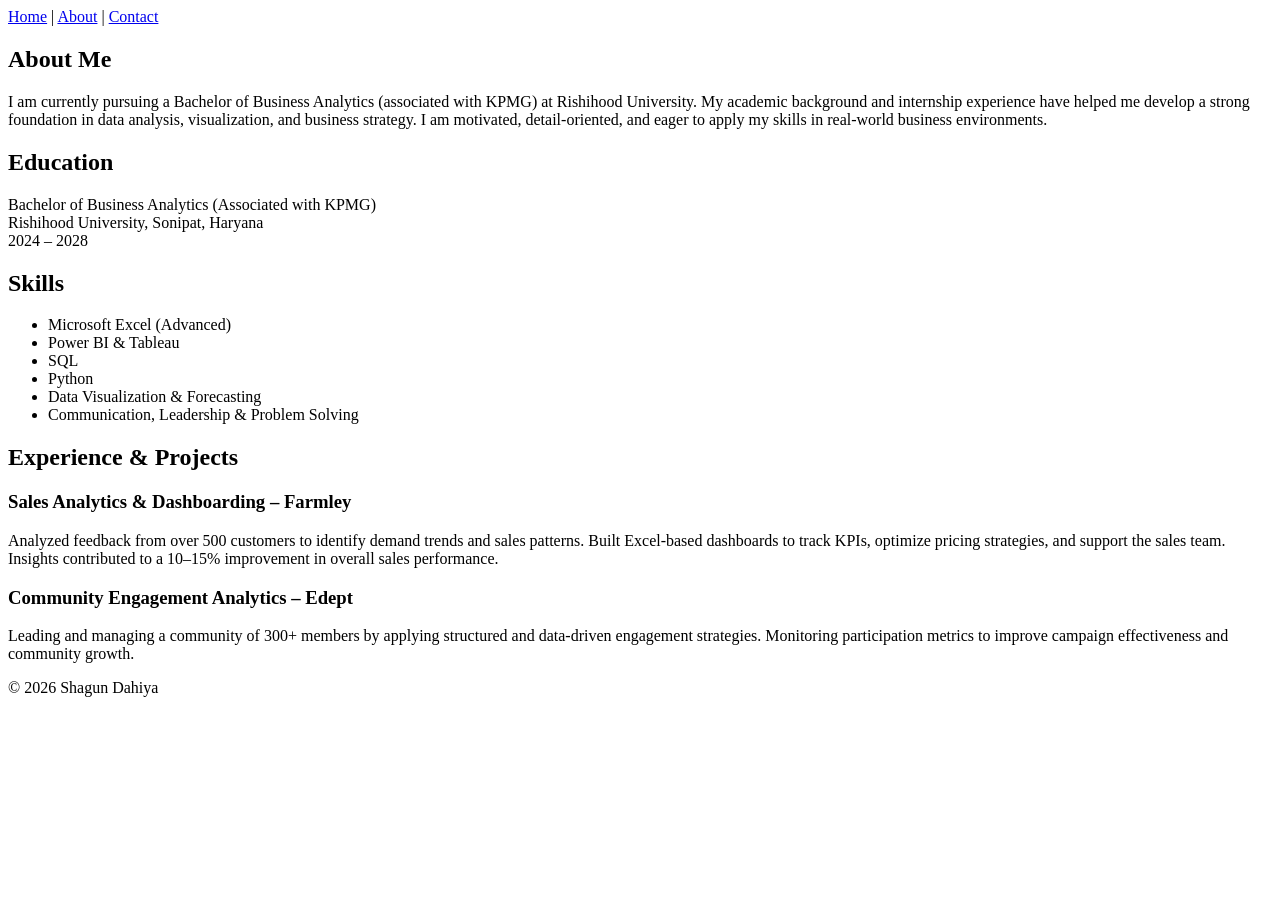
==== about.html @ a8647f8b "first commit" ====
<!DOCTYPE html>
<html lang="en">
<head>
<meta charset="UTF-8">
<title>About | Shagun Dahiya</title>
</head>
<body>
<header>
<nav>
<a href="index.html">Home</a> |
<a href="about.html">About</a> |
<a href="contact.html">Contact</a>
</nav>
</header>
<main>
<section>
<h2>About Me</h2>
<p>
I am currently pursuing a Bachelor of Business Analytics (associated with
KPMG)
at Rishihood University. My academic background and internship experience
have
helped me develop a strong foundation in data analysis, visualization, and
business strategy. I am motivated, detail-oriented, and eager to apply my
skills in real-world business environments.
</p>
</section>
<section>
<h2>Education</h2>
<p>
Bachelor of Business Analytics (Associated with KPMG)<br>
Rishihood University, Sonipat, Haryana<br>
2024 – 2028
</p>
</section>
<section>
<h2>Skills</h2>
<ul>
<li>Microsoft Excel (Advanced)</li>
<li>Power BI & Tableau</li>
<li>SQL</li>
<li>Python</li>
<li>Data Visualization & Forecasting</li>
<li>Communication, Leadership & Problem Solving</li>
</ul>
</section>
<section id="projects">
<h2>Experience & Projects</h2>
<article>
<h3>Sales Analytics & Dashboarding – Farmley</h3>
<p>
Analyzed feedback from over 500 customers to identify demand trends and
sales patterns. Built Excel-based dashboards to track KPIs, optimize
pricing strategies, and support the sales team. Insights contributed to
a 10–15% improvement in overall sales performance.
</p>
</article>
<article>
<h3>Community Engagement Analytics – Edept</h3>
<p>
Leading and managing a community of 300+ members by applying structured
and data-driven engagement strategies. Monitoring participation metrics
to improve campaign effectiveness and community growth.
</p>
</article>
</section>
</main>
<footer>
<p>© 2026 Shagun Dahiya</p>
</footer>
</body>
</html>
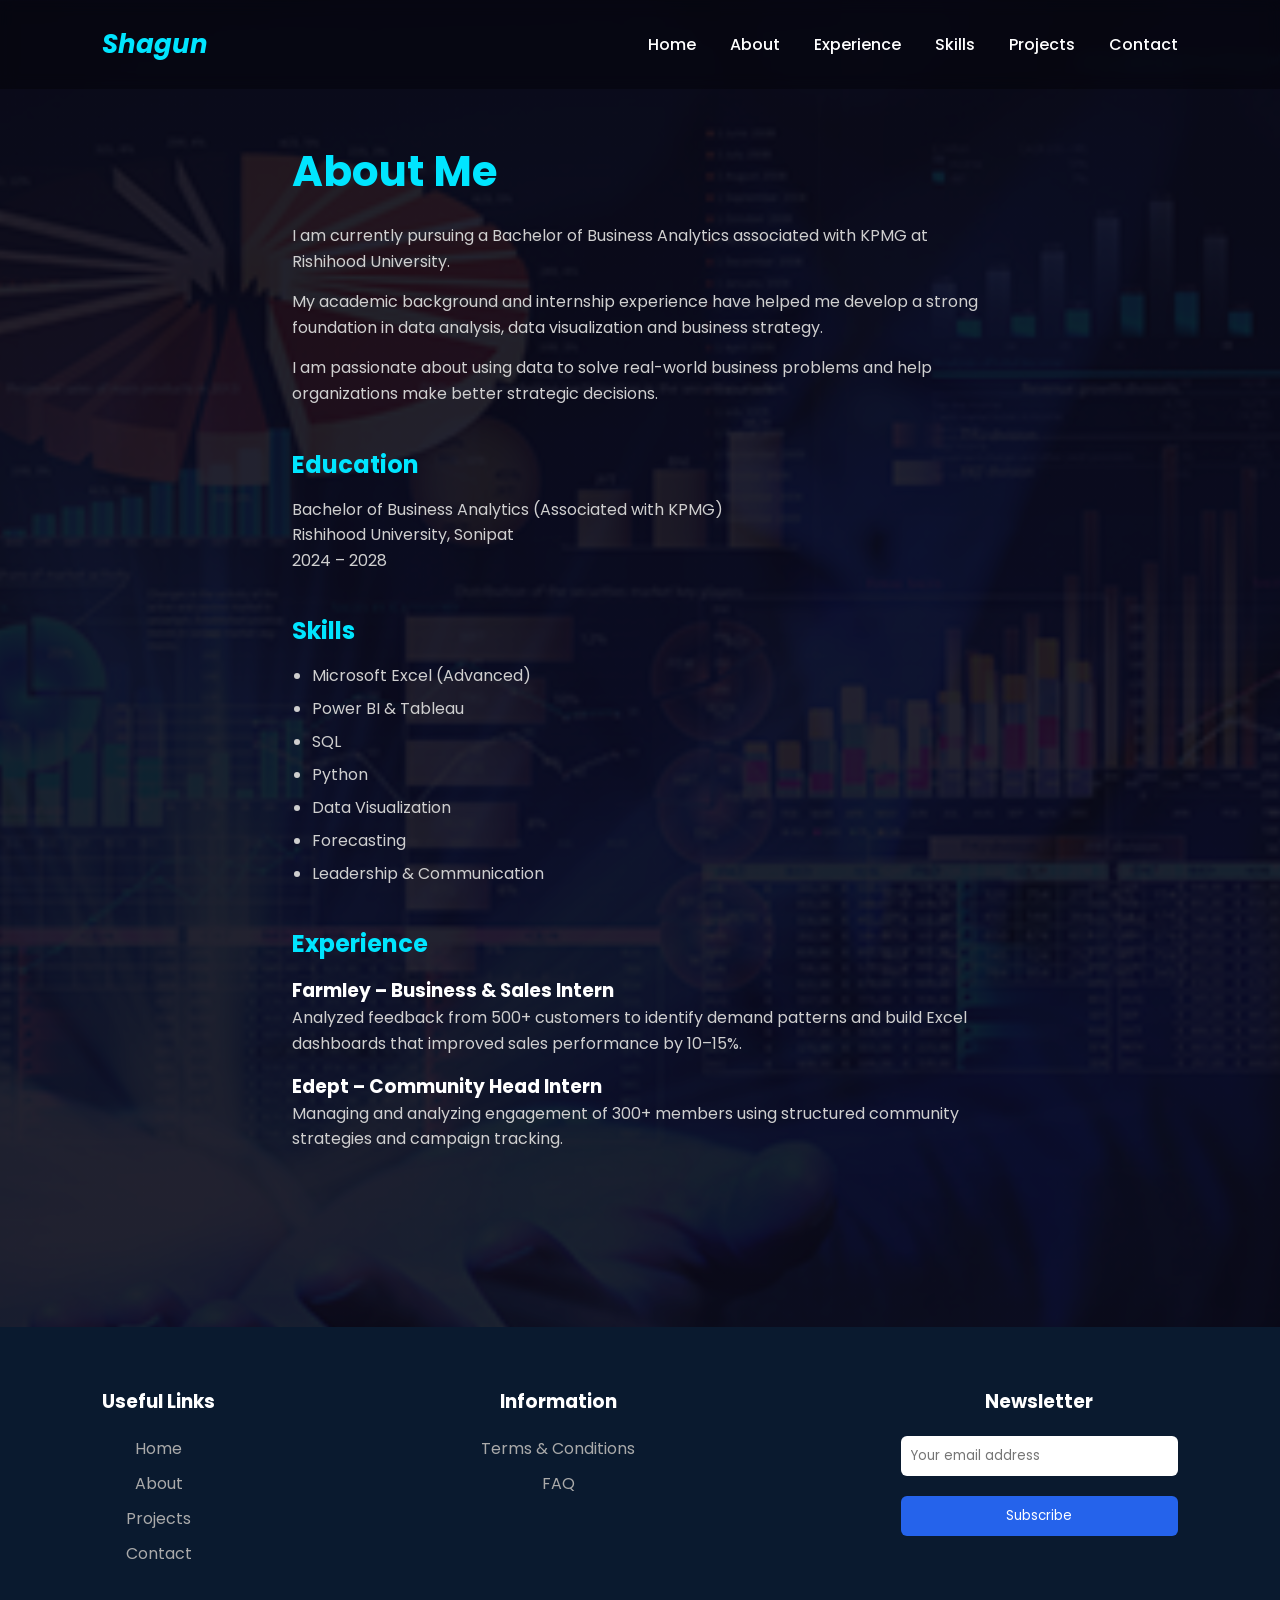
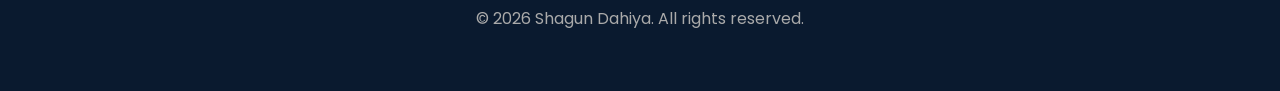
==== commit b7d12caa: "Add files via upload" ====
--- a/about.html
+++ b/about.html
@@ -1,72 +1,160 @@
 <!DOCTYPE html>
 <html lang="en">
+
 <head>
+
 <meta charset="UTF-8">
+<meta name="viewport" content="width=device-width, initial-scale=1.0">
+
 <title>About | Shagun Dahiya</title>
+
+<link rel="stylesheet" href="style.css">
+
+<link href="https://fonts.googleapis.com/css2?family=Poppins:wght@300;400;500;600;700&display=swap" rel="stylesheet">
+
 </head>
+
 <body>
-<header>
+
+<header class="navbar">
+
+<div class="logo"><I>Shagun</I></div>
+
 <nav>
-<a href="index.html">Home</a> |
-<a href="about.html">About</a> |
+<a href="index.html">Home</a>
+<a href="about.html">About</a>
+<a href="experience.html">Experience</a>
+<a href="skills.html">Skills</a>
+<a href="projects.html">Projects</a>
 <a href="contact.html">Contact</a>
 </nav>
+
 </header>
-<main>
-<section>
-<h2>About Me</h2>
+
+
+<section class="page">
+
+<h1>About Me</h1>
+
 <p>
-I am currently pursuing a Bachelor of Business Analytics (associated with
-KPMG)
-at Rishihood University. My academic background and internship experience
-have
-helped me develop a strong foundation in data analysis, visualization, and
-business strategy. I am motivated, detail-oriented, and eager to apply my
-skills in real-world business environments.
+I am currently pursuing a Bachelor of Business Analytics
+associated with KPMG at Rishihood University.
 </p>
-</section>
-<section>
+
+<p>
+My academic background and internship experience have helped
+me develop a strong foundation in data analysis, data
+visualization and business strategy.
+</p>
+
+<p>
+I am passionate about using data to solve real-world business
+problems and help organizations make better strategic
+decisions.
+</p>
+
+
 <h2>Education</h2>
+
 <p>
-Bachelor of Business Analytics (Associated with KPMG)<br>
-Rishihood University, Sonipat, Haryana<br>
+Bachelor of Business Analytics (Associated with KPMG)
+<br>
+Rishihood University, Sonipat
+<br>
 2024 – 2028
 </p>
+
+
+<h2>Skills</h2>
+
+<ul>
+
+<li>Microsoft Excel (Advanced)</li>
+
+<li>Power BI & Tableau</li>
+
+<li>SQL</li>
+
+<li>Python</li>
+
+<li>Data Visualization</li>
+
+<li>Forecasting</li>
+
+<li>Leadership & Communication</li>
+
+</ul>
+
+
+<h2>Experience</h2>
+
+<h3>Farmley – Business & Sales Intern</h3>
+
+<p>
+Analyzed feedback from 500+ customers to identify demand
+patterns and build Excel dashboards that improved sales
+performance by 10–15%.
+</p>
+
+
+<h3>Edept – Community Head Intern</h3>
+
+<p>
+Managing and analyzing engagement of 300+ members using
+structured community strategies and campaign tracking.
+</p>
+
+
 </section>
-<section>
-<h2>Skills</h2>
-<ul>
-<li>Microsoft Excel (Advanced)</li>
-<li>Power BI & Tableau</li>
-<li>SQL</li>
-<li>Python</li>
-<li>Data Visualization & Forecasting</li>
-<li>Communication, Leadership & Problem Solving</li>
-</ul>
-</section>
-<section id="projects">
-<h2>Experience & Projects</h2>
-<article>
-<h3>Sales Analytics & Dashboarding – Farmley</h3>
-<p>
-Analyzed feedback from over 500 customers to identify demand trends and
-sales patterns. Built Excel-based dashboards to track KPIs, optimize
-pricing strategies, and support the sales team. Insights contributed to
-a 10–15% improvement in overall sales performance.
+
+
+<footer class="footer">
+
+<div class="footer-container">
+
+<div class="footer-col">
+
+<h3>Useful Links</h3>
+
+<a href="index.html">Home</a>
+<a href="about.html">About</a>
+<a href="projects.html">Projects</a>
+<a href="contact.html">Contact</a>
+
+</div>
+
+
+<div class="footer-col">
+
+<h3>Information</h3>
+
+<a href="#">Terms & Conditions</a>
+<a href="#">FAQ</a>
+
+</div>
+
+
+<div class="footer-col">
+
+<h3>Newsletter</h3>
+
+<input type="email" placeholder="Your email address">
+
+<button>Subscribe</button>
+
+</div>
+
+</div>
+
+<p class="copyright">
+
+© 2026 Shagun Dahiya. All rights reserved.
+
 </p>
-</article>
-<article>
-<h3>Community Engagement Analytics – Edept</h3>
-<p>
-Leading and managing a community of 300+ members by applying structured
-and data-driven engagement strategies. Monitoring participation metrics
-to improve campaign effectiveness and community growth.
-</p>
-</article>
-</section>
-</main>
-<footer>
-<p>© 2026 Shagun Dahiya</p>
+
 </footer>
+
+
 </body>
+
 </html>
--- a/style.css
+++ b/style.css
@@ -0,0 +1,867 @@
+*{
+margin:0;
+padding:0;
+box-sizing:border-box;
+font-family:'Poppins',sans-serif;
+}
+
+body{
+
+background:
+linear-gradient(rgba(10,10,25,0.9),rgba(10,10,25,0.9)),
+url("analytics-bg.jpg");
+
+background-size:cover;
+background-position:center;
+
+color:white;
+
+}
+
+/* NAVBAR */
+
+/* header{
+
+display:flex;
+justify-content:space-between;
+align-items:center;
+
+padding:25px 8%;
+
+position:fixed;
+width:100%;
+
+background:rgba(0,0,0,0.3);
+backdrop-filter:blur(8px);
+
+} */
+
+.logo{
+
+font-size:26px;
+font-weight:700;
+
+color:#00e5ff;
+
+}
+
+/* .navbar{
+    display:flex;
+    align-items:center;
+} */
+
+nav a{
+
+margin-left:30px;
+text-decoration:none;
+
+color:white;
+font-weight:500;
+
+transition:0.3s;
+
+}
+
+nav a:hover{
+
+color:#00e5ff;
+
+}
+
+.navbar{
+display:flex;
+justify-content:space-between;
+align-items:center;
+padding:25px 8%;
+position:fixed;
+top:0;
+width:100%;
+background:rgba(0,0,0,0.3);
+backdrop-filter:blur(8px);
+z-index:1000;
+}
+
+
+/* HERO */
+
+.hero{
+
+height:100vh;
+
+display:flex;
+align-items:center;
+justify-content:space-between;
+
+padding:0 8%;
+
+}
+
+.hero-left{
+
+max-width:550px;
+
+}
+
+.hero-left h3{
+
+font-weight:400;
+margin-bottom:10px;
+
+}
+
+.hero-left h1{
+
+font-size:55px;
+margin-bottom:10px;
+
+}
+
+.hero-left span{
+
+color:#00e5ff;
+
+}
+
+.hero-left p{
+
+margin:20px 0;
+line-height:1.6;
+
+color:#bdbdbd;
+
+}
+
+.hero-right img{
+
+width:360px;
+
+border-radius:25px;
+
+border:4px solid #00e5ff;
+
+box-shadow:0 0 30px #00e5ff;
+
+}
+
+
+
+/* BUTTONS */
+
+.btn{
+
+padding:12px 28px;
+background:#00e5ff;
+color:black;
+
+text-decoration:none;
+border-radius:30px;
+
+margin-right:10px;
+
+font-weight:600;
+
+}
+
+.btn-outline{
+
+padding:12px 28px;
+
+border:2px solid #00e5ff;
+
+border-radius:30px;
+
+color:white;
+text-decoration:none;
+
+}
+
+.btn-outline:hover{
+
+background:#00e5ff;
+color:black;
+
+}
+
+
+/* CARDS */
+
+.quick-info{
+
+display:flex;
+justify-content:center;
+
+gap:40px;
+
+padding:80px 8%;
+
+}
+
+.card{
+
+background:rgba(255,255,255,0.05);
+
+padding:40px;
+
+border-radius:10px;
+
+text-align:center;
+
+width:260px;
+
+transition:0.3s;
+
+}
+
+.card:hover{
+
+transform:translateY(-10px);
+
+background:rgba(255,255,255,0.1);
+
+}
+
+.card h2{
+
+color:#00e5ff;
+
+margin-bottom:10px;
+
+}
+
+
+/* FOOTER */
+
+footer{
+
+text-align:center;
+
+padding:30px;
+
+color:#aaa;
+
+}
+
+.page{
+
+padding:140px 8% 80px 8%;
+
+max-width:900px;
+
+margin:auto;
+
+}
+
+.page h1{
+
+font-size:42px;
+
+margin-bottom:20px;
+
+color:#00e5ff;
+
+}
+
+.page h2{
+
+margin-top:40px;
+
+margin-bottom:15px;
+
+color:#00e5ff;
+
+}
+
+.page p{
+
+margin-bottom:15px;
+
+color:#cfcfcf;
+
+line-height:1.6;
+
+}
+
+.page ul{
+
+margin-top:10px;
+
+padding-left:20px;
+
+}
+
+.page li{
+
+margin-bottom:8px;
+
+color:#cfcfcf;
+
+}
+
+
+/* CONTACT FORM */
+
+.contact-form{
+
+display:flex;
+
+flex-direction:column;
+
+gap:15px;
+
+margin-top:20px;
+
+}
+
+.contact-form input,
+.contact-form textarea{
+
+padding:12px;
+
+border:none;
+
+border-radius:6px;
+
+background:rgba(255,255,255,0.08);
+
+color:white;
+
+}
+
+.contact-form textarea{
+
+height:120px;
+
+}
+
+.contact-form button{
+
+padding:12px;
+
+border:none;
+
+border-radius:30px;
+
+background:#00e5ff;
+
+font-weight:600;
+
+cursor:pointer;
+
+}
+
+.profile-img{
+
+width:420px;
+height:420px;
+
+object-fit:cover;
+
+border-radius:20%;
+
+border:5px solid #00e5ff;
+
+box-shadow:0 0 40px #00e5ff;
+
+}
+
+.footer{
+
+background:#0a1a2f;
+
+padding:60px 8%;
+
+margin-top:80px;
+
+}
+
+.footer-container{
+
+display:flex;
+
+justify-content:space-between;
+
+flex-wrap:wrap;
+
+gap:40px;
+
+}
+
+.footer-col{
+
+display:flex;
+
+flex-direction:column;
+
+gap:10px;
+
+}
+
+.footer-col h3{
+
+margin-bottom:10px;
+
+color:white;
+
+}
+
+.footer-col a{
+
+color:#aaa;
+
+text-decoration:none;
+
+}
+
+.footer-col a:hover{
+
+color:#00e5ff;
+
+}
+
+.footer-col input{
+
+padding:10px;
+
+border:none;
+
+border-radius:6px;
+
+margin-bottom:10px;
+
+}
+
+.footer-col button{
+
+padding:10px;
+
+background:#2563eb;
+
+color:white;
+
+border:none;
+
+border-radius:6px;
+
+}
+
+.copyright{
+
+text-align:center;
+
+margin-top:40px;
+
+color:#aaa;
+
+}
+
+/* PROJECT SECTION FIX */
+
+.section{
+padding:140px 8% 80px 8%;
+}
+
+.section-title{
+
+text-align:center;
+font-size:42px;
+margin-bottom:60px;
+
+color:#00e5ff;
+
+}
+
+.project-grid{
+
+display:grid;
+
+grid-template-columns:repeat(auto-fit,minmax(280px,1fr));
+
+gap:35px;
+
+max-width:1100px;
+
+margin:auto;
+
+}
+
+.project-card{
+
+background:rgba(30,41,59,0.6);
+
+border:1px solid rgba(255,255,255,0.08);
+
+padding:30px;
+
+border-radius:18px;
+
+transition:0.3s;
+
+backdrop-filter:blur(12px);
+
+display:flex;
+
+flex-direction:column;
+
+justify-content:center;
+
+min-height:150px;
+
+}
+
+.project-card:hover{
+
+transform:translateY(-6px);
+
+border-color:#3b82f6;
+
+box-shadow:0 10px 40px rgba(0,0,0,0.4);
+
+}
+
+.project-card h3{
+
+margin-bottom:12px;
+
+font-size:20px;
+
+}
+
+.project-card p{
+
+color:#cbd5f5;
+
+line-height:1.6;
+
+}
+
+.project-card{
+background:rgba(30,41,59,0.6);
+border:1px solid rgba(255,255,255,0.08);
+padding:30px;
+border-radius:18px;
+transition:.3s;
+}
+
+.project-card:hover{
+transform:translateY(-6px);
+border-color:#3b82f6;
+}
+
+.project-card h3{
+margin-bottom:10px;
+}
+
+/* SKILLS SECTION */
+
+.skills-section{
+
+padding:140px 0 80px 0;
+
+display:flex;
+justify-content:center;
+
+}
+
+
+.skills-container{
+
+width:900px;
+
+display:flex;
+flex-direction:column;
+
+gap:40px;
+
+}
+
+
+/* SKILLS CARD */
+
+.skills-card{
+
+background:rgba(20,30,60,0.6);
+
+border:1px solid rgba(255,255,255,0.08);
+
+border-radius:20px;
+
+padding:40px;
+
+backdrop-filter:blur(20px);
+
+box-shadow:0 10px 40px rgba(0,0,0,0.2);
+
+}
+
+
+.skills-card h2{
+
+font-size:22px;
+
+margin-bottom:25px;
+
+border-bottom:1px solid rgba(255,255,255,0.1);
+
+padding-bottom:15px;
+
+}
+
+
+/* SKILL TAGS */
+
+.skills-tags{
+
+display:flex;
+
+flex-wrap:wrap;
+
+gap:15px;
+
+}
+
+
+.skill-pill{
+
+padding:10px 22px;
+
+border-radius:40px;
+
+background:rgba(59,130,246,0.1);
+
+border:1px solid rgba(59,130,246,0.3);
+
+font-size:14px;
+
+transition:0.3s;
+
+}
+
+
+.skill-pill:hover{
+
+background:#3b82f6;
+
+border-color:#3b82f6;
+
+transform:translateY(-2px);
+
+}
+
+
+/* SOFT SKILLS COLOR */
+
+.skills-tags.soft .skill-pill{
+
+background:rgba(139,92,246,0.1);
+
+border:1px solid rgba(139,92,246,0.3);
+
+}
+
+
+.skills-tags.soft .skill-pill:hover{
+
+background:#8b5cf6;
+
+border-color:#8b5cf6;
+
+}
+
+.container{
+
+max-width:1100px;
+
+margin:auto;
+
+padding:0 20px;
+
+}
+
+/* EXPERIENCE SECTION */
+
+.experience-section{
+
+padding:140px 8%;
+
+position:relative;
+
+}
+
+/* Title */
+
+.exp-title{
+
+text-align:center;
+
+font-size:48px;
+
+margin-bottom:80px;
+
+font-weight:700;
+
+}
+
+.exp-title span{
+
+background:linear-gradient(90deg,#60a5fa,#8b5cf6);
+
+-webkit-background-clip:text;
+
+-webkit-text-fill-color:transparent;
+
+}
+
+
+/* Timeline */
+
+.timeline{
+
+position:relative;
+
+max-width:900px;
+
+margin:auto;
+
+}
+
+/* Vertical line */
+
+.timeline::before{
+
+content:"";
+
+position:absolute;
+
+left:20px;
+
+top:0;
+
+width:2px;
+
+height:100%;
+
+background:rgba(255,255,255,0.1);
+
+}
+
+
+/* Timeline item */
+
+.timeline-item{
+
+position:relative;
+
+padding-left:60px;
+
+margin-bottom:60px;
+
+}
+
+
+/* Dot */
+
+.timeline-dot{
+
+position:absolute;
+
+left:12px;
+
+top:10px;
+
+width:16px;
+
+height:16px;
+
+background:#3b82f6;
+
+border-radius:50%;
+
+box-shadow:0 0 10px #3b82f6;
+
+}
+
+
+/* Card */
+
+.timeline-content{
+
+background:rgba(30,41,59,0.6);
+
+border:1px solid rgba(255,255,255,0.08);
+
+padding:30px;
+
+border-radius:16px;
+
+backdrop-filter:blur(12px);
+
+transition:0.3s;
+
+}
+
+
+.timeline-content:hover{
+
+transform:translateY(-4px);
+
+box-shadow:0 10px 40px rgba(0,0,0,0.3);
+
+}
+
+
+.timeline-content h3{
+
+font-size:22px;
+
+margin-bottom:8px;
+
+}
+
+
+.date{
+
+color:#60a5fa;
+
+margin-bottom:15px;
+
+font-size:14px;
+
+}
+
+
+.timeline-content ul{
+
+padding-left:15px;
+
+}
+
+
+.timeline-content li{
+
+color:#cbd5f5;
+
+line-height:1.6;
+
+}
+
+.timeline::after{
+
+content:"";
+
+position:absolute;
+
+left:0;
+
+top:0;
+
+width:200px;
+
+height:200px;
+
+background:#3b82f6;
+
+filter:blur(120px);
+
+opacity:0.1;
+
+}
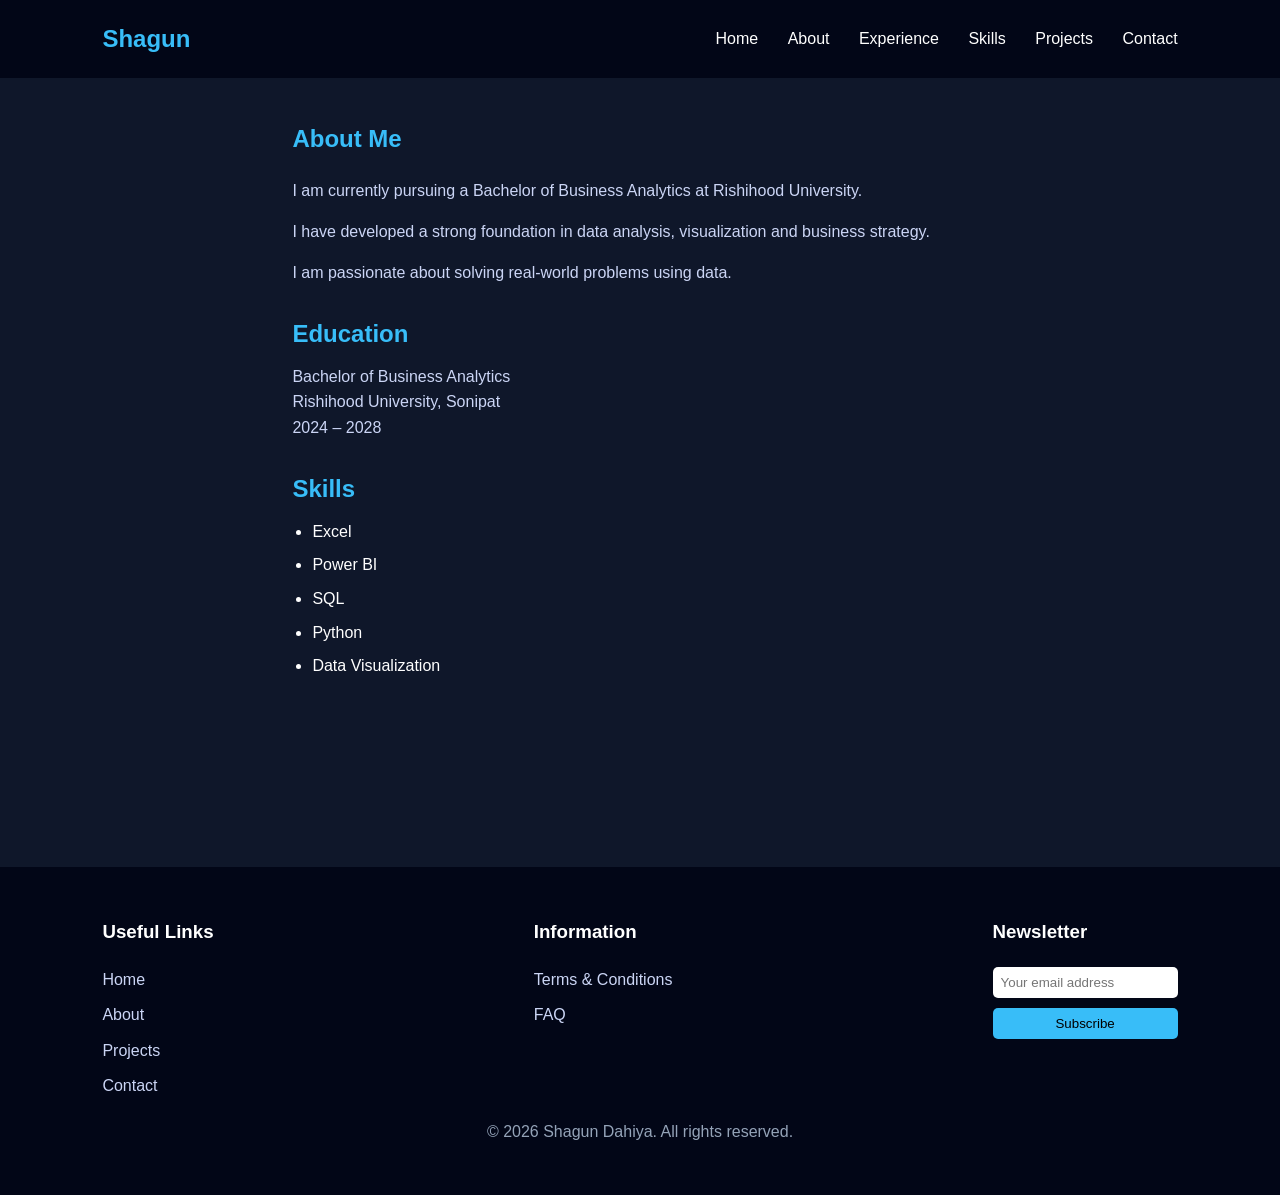
==== commit 0f268fbf: "Saved changes" ====
--- a/about.html
+++ b/about.html
@@ -1,113 +1,74 @@
 <!DOCTYPE html>
 <html lang="en">
-
 <head>
-
 <meta charset="UTF-8">
 <meta name="viewport" content="width=device-width, initial-scale=1.0">
 
 <title>About | Shagun Dahiya</title>
 
 <link rel="stylesheet" href="style.css">
-
-<link href="https://fonts.googleapis.com/css2?family=Poppins:wght@300;400;500;600;700&display=swap" rel="stylesheet">
-
 </head>
 
 <body>
 
+<!-- NAVBAR -->
 <header class="navbar">
+    <h2 class="logo">Shagun</h2>
 
-<div class="logo"><I>Shagun</I></div>
-
-<nav>
-<a href="index.html">Home</a>
-<a href="about.html">About</a>
-<a href="experience.html">Experience</a>
-<a href="skills.html">Skills</a>
-<a href="projects.html">Projects</a>
-<a href="contact.html">Contact</a>
-</nav>
-
+    <nav>
+        <a href="index.html">Home</a>
+        <a href="about.html">About</a>
+        <a href="experience.html">Experience</a>
+        <a href="skills.html">Skills</a>
+        <a href="projects.html">Projects</a>
+        <a href="contact.html">Contact</a>
+    </nav>
 </header>
 
 
+<!-- ABOUT SECTION -->
 <section class="page">
 
-<h1>About Me</h1>
+    <h1>About Me</h1>
 
-<p>
-I am currently pursuing a Bachelor of Business Analytics
-associated with KPMG at Rishihood University.
-</p>
+    <p>
+        I am currently pursuing a Bachelor of Business Analytics
+        at Rishihood University.
+    </p>
 
-<p>
-My academic background and internship experience have helped
-me develop a strong foundation in data analysis, data
-visualization and business strategy.
-</p>
+    <p>
+        I have developed a strong foundation in data analysis,
+        visualization and business strategy.
+    </p>
 
-<p>
-I am passionate about using data to solve real-world business
-problems and help organizations make better strategic
-decisions.
-</p>
+    <p>
+        I am passionate about solving real-world problems using data.
+    </p>
 
 
-<h2>Education</h2>
+    <h2>Education</h2>
 
-<p>
-Bachelor of Business Analytics (Associated with KPMG)
-<br>
-Rishihood University, Sonipat
-<br>
-2024 – 2028
-</p>
+    <p>
+        Bachelor of Business Analytics<br>
+        Rishihood University, Sonipat<br>
+        2024 – 2028
+    </p>
 
 
-<h2>Skills</h2>
+    <h2>Skills</h2>
 
-<ul>
-
-<li>Microsoft Excel (Advanced)</li>
-
-<li>Power BI & Tableau</li>
-
-<li>SQL</li>
-
-<li>Python</li>
-
-<li>Data Visualization</li>
-
-<li>Forecasting</li>
-
-<li>Leadership & Communication</li>
-
-</ul>
-
-
-<h2>Experience</h2>
-
-<h3>Farmley – Business & Sales Intern</h3>
-
-<p>
-Analyzed feedback from 500+ customers to identify demand
-patterns and build Excel dashboards that improved sales
-performance by 10–15%.
-</p>
-
-
-<h3>Edept – Community Head Intern</h3>
-
-<p>
-Managing and analyzing engagement of 300+ members using
-structured community strategies and campaign tracking.
-</p>
-
+    <ul>
+        <li>Excel</li>
+        <li>Power BI</li>
+        <li>SQL</li>
+        <li>Python</li>
+        <li>Data Visualization</li>
+    </ul>
 
 </section>
 
 
+<!-- FOOTER -->
 <footer class="footer">
 
 <div class="footer-container">
@@ -156,5 +117,4 @@
 
 
 </body>
-
 </html>
--- a/style.css
+++ b/style.css
@@ -2,866 +2,380 @@
 margin:0;
 padding:0;
 box-sizing:border-box;
-font-family:'Poppins',sans-serif;
+font-family:'Poppins', sans-serif;
 }
 
 body{
-
-background:
-linear-gradient(rgba(10,10,25,0.9),rgba(10,10,25,0.9)),
-url("analytics-bg.jpg");
-
-background-size:cover;
-background-position:center;
-
-color:white;
-
+background:#0f172a;
+color:white;
 }
 
 /* NAVBAR */
-
-/* header{
-
+.navbar{
 display:flex;
 justify-content:space-between;
 align-items:center;
-
-padding:25px 8%;
-
-position:fixed;
-width:100%;
-
-background:rgba(0,0,0,0.3);
-backdrop-filter:blur(8px);
-
-} */
-
-.logo{
-
-font-size:26px;
-font-weight:700;
-
-color:#00e5ff;
-
-}
-
-/* .navbar{
-    display:flex;
-    align-items:center;
-} */
-
-nav a{
-
-margin-left:30px;
-text-decoration:none;
-
-color:white;
-font-weight:500;
-
-transition:0.3s;
-
-}
-
-nav a:hover{
-
-color:#00e5ff;
-
-}
-
-.navbar{
-display:flex;
-justify-content:space-between;
-align-items:center;
-padding:25px 8%;
+padding:20px 8%;
+background:#020617;
 position:fixed;
 top:0;
 width:100%;
-background:rgba(0,0,0,0.3);
-backdrop-filter:blur(8px);
+}
+
+.logo{
+color:#38bdf8;
+}
+
+nav a{
+margin-left:25px;
+text-decoration:none;
+color:white;
+}
+
+nav a:hover{
+color:#38bdf8;
+}
+
+
+.hero{
+height:100vh;
+display:flex;
+align-items:center;
+justify-content:center;
+text-align:center;
+padding:0 20px;
+}
+
+.hero-image img{
+width:300px;
+border-radius:10px;
+}
+
+.hero h1{
+font-size:50px;
+}
+
+.hero span{
+color:#38bdf8;
+}
+
+.hero p{
+margin:20px 0;
+color:#cbd5f5;
+}
+
+/* BUTTONS */
+.btn{
+padding:10px 20px;
+background:#38bdf8;
+color:black;
+text-decoration:none;
+border-radius:5px;
+margin-right:10px;
+}
+
+.btn-outline{
+padding:10px 20px;
+border:1px solid #38bdf8;
+color:white;
+text-decoration:none;
+border-radius:5px;
+}
+
+/* CARDS */
+.quick-info{
+display:flex;
+justify-content:center;
+gap:20px;
+padding:60px 8%;
+flex-wrap:wrap;
+}
+
+.card{
+background:#1e293b;
+padding:25px;
+border-radius:10px;
+width:250px;
+text-align:center;
+}
+
+.card:hover{
+transform:scale(1.05);
+}
+
+/* FOOTER */
+.footer{
+background:#020617;
+padding:50px 8%;
+margin-top:60px;
+}
+
+.footer-container{
+display:flex;
+justify-content:space-between;
+flex-wrap:wrap;
+gap:20px;
+}
+
+.footer-col{
+display:flex;
+flex-direction:column;
+gap:10px;
+}
+
+.footer-col a{
+text-decoration:none;
+color:#cbd5f5;
+}
+
+.footer-col a:hover{
+color:#38bdf8;
+}
+
+.footer-col input{
+padding:8px;
+border:none;
+border-radius:5px;
+}
+
+.footer-col button{
+padding:8px;
+background:#38bdf8;
+border:none;
+color:black;
+border-radius:5px;
+}
+
+.copyright{
+text-align:center;
+margin-top:20px;
+color:#94a3b8;
+}
+
+/* RESET */
+*{
+margin:0;
+padding:0;
+box-sizing:border-box;
+font-family:'Poppins', sans-serif;
+}
+
+body{
+background:#0f172a;
+color:white;
+line-height:1.6;
+}
+
+/* NAVBAR */
+.navbar{
+display:flex;
+justify-content:space-between;
+align-items:center;
+padding:20px 8%;
+background:#020617;
+position:fixed;
+top:0;
+width:100%;
 z-index:1000;
 }
 
+.logo{
+color:#38bdf8;
+}
+
+nav a{
+margin-left:25px;
+text-decoration:none;
+color:white;
+}
+
+nav a:hover{
+color:#38bdf8;
+}
 
 /* HERO */
-
 .hero{
-
 height:100vh;
-
 display:flex;
 align-items:center;
+justify-content:center;
+text-align:center;
+padding:0 20px;
+}
+
+.hero h1{
+font-size:50px;
+}
+
+.hero span{
+color:#38bdf8;
+}
+
+.hero p{
+margin:20px 0;
+color:#cbd5f5;
+}
+
+/* BUTTONS */
+.btn{
+padding:10px 20px;
+background:#38bdf8;
+color:black;
+text-decoration:none;
+border-radius:5px;
+margin-right:10px;
+}
+
+.btn-outline{
+padding:10px 20px;
+border:1px solid #38bdf8;
+color:white;
+text-decoration:none;
+border-radius:5px;
+}
+
+.btn-outline:hover{
+background:#38bdf8;
+color:black;
+}
+
+/* SECTION (OTHER PAGES) */
+.page{
+padding:120px 8%;
+max-width:900px;
+margin:auto;
+}
+
+.page h1{
+margin-bottom:20px;
+color:#38bdf8;
+}
+
+.page h2{
+margin-top:30px;
+margin-bottom:10px;
+color:#38bdf8;
+}
+
+.page p{
+margin-bottom:15px;
+color:#cbd5f5;
+}
+
+/* LIST */
+.page ul{
+padding-left:20px;
+margin-top:10px;
+}
+
+.page li{
+margin-bottom:8px;
+}
+
+/* CARDS */
+.quick-info{
+display:flex;
+justify-content:center;
+gap:20px;
+padding:60px 8%;
+flex-wrap:wrap;
+}
+
+.card{
+background:#1e293b;
+padding:25px;
+border-radius:10px;
+margin-top:15px;
+}
+
+.card:hover{
+transform:scale(1.05);
+}
+
+/* PROJECT CARDS */
+.page .card{
+margin-bottom:20px;
+}
+
+/* FORM */
+form{
+display:flex;
+flex-direction:column;
+gap:10px;
+margin-top:20px;
+}
+
+form input,
+form textarea{
+padding:10px;
+border:none;
+border-radius:5px;
+background:#1e293b;
+color:white;
+}
+
+form textarea{
+height:120px;
+}
+
+form button{
+padding:10px;
+background:#38bdf8;
+border:none;
+border-radius:5px;
+color:black;
+cursor:pointer;
+}
+
+/* FOOTER */
+.footer{
+background:#020617;
+padding:50px 8%;
+margin-top:60px;
+}
+
+.footer-container{
+display:flex;
 justify-content:space-between;
-
-padding:0 8%;
-
-}
-
-.hero-left{
-
-max-width:550px;
-
-}
-
-.hero-left h3{
-
-font-weight:400;
+flex-wrap:wrap;
+gap:20px;
+}
+
+.footer-col{
+display:flex;
+flex-direction:column;
+gap:10px;
+}
+
+.footer-col h3{
 margin-bottom:10px;
-
-}
-
-.hero-left h1{
-
-font-size:55px;
-margin-bottom:10px;
-
-}
-
-.hero-left span{
-
-color:#00e5ff;
-
-}
-
-.hero-left p{
-
-margin:20px 0;
-line-height:1.6;
-
-color:#bdbdbd;
-
-}
-
-.hero-right img{
-
-width:360px;
-
-border-radius:25px;
-
-border:4px solid #00e5ff;
-
-box-shadow:0 0 30px #00e5ff;
-
-}
-
-
-
-/* BUTTONS */
-
-.btn{
-
-padding:12px 28px;
-background:#00e5ff;
-color:black;
-
-text-decoration:none;
-border-radius:30px;
-
-margin-right:10px;
-
-font-weight:600;
-
-}
-
-.btn-outline{
-
-padding:12px 28px;
-
-border:2px solid #00e5ff;
-
-border-radius:30px;
-
-color:white;
-text-decoration:none;
-
-}
-
-.btn-outline:hover{
-
-background:#00e5ff;
-color:black;
-
-}
-
-
-/* CARDS */
-
-.quick-info{
-
-display:flex;
-justify-content:center;
-
-gap:40px;
-
-padding:80px 8%;
-
-}
-
-.card{
-
-background:rgba(255,255,255,0.05);
-
-padding:40px;
-
-border-radius:10px;
-
-text-align:center;
-
-width:260px;
-
-transition:0.3s;
-
-}
-
-.card:hover{
-
-transform:translateY(-10px);
-
-background:rgba(255,255,255,0.1);
-
-}
-
-.card h2{
-
-color:#00e5ff;
-
-margin-bottom:10px;
-
-}
-
-
-/* FOOTER */
-
-footer{
-
-text-align:center;
-
-padding:30px;
-
-color:#aaa;
-
-}
-
-.page{
-
-padding:140px 8% 80px 8%;
-
-max-width:900px;
-
-margin:auto;
-
-}
-
-.page h1{
-
-font-size:42px;
-
-margin-bottom:20px;
-
-color:#00e5ff;
-
-}
-
-.page h2{
-
-margin-top:40px;
-
-margin-bottom:15px;
-
-color:#00e5ff;
-
-}
-
-.page p{
-
-margin-bottom:15px;
-
-color:#cfcfcf;
-
-line-height:1.6;
-
-}
-
-.page ul{
-
-margin-top:10px;
-
-padding-left:20px;
-
-}
-
-.page li{
-
-margin-bottom:8px;
-
-color:#cfcfcf;
-
-}
-
-
-/* CONTACT FORM */
-
-.contact-form{
-
-display:flex;
-
-flex-direction:column;
-
-gap:15px;
-
+}
+
+.footer-col a{
+text-decoration:none;
+color:#cbd5f5;
+}
+
+.footer-col a:hover{
+color:#38bdf8;
+}
+
+.footer-col input{
+padding:8px;
+border:none;
+border-radius:5px;
+}
+
+.footer-col button{
+padding:8px;
+background:#38bdf8;
+border:none;
+color:black;
+border-radius:5px;
+}
+
+.copyright{
+text-align:center;
 margin-top:20px;
-
-}
-
-.contact-form input,
-.contact-form textarea{
-
-padding:12px;
-
-border:none;
-
-border-radius:6px;
-
-background:rgba(255,255,255,0.08);
-
-color:white;
-
-}
-
-.contact-form textarea{
-
-height:120px;
-
-}
-
-.contact-form button{
-
-padding:12px;
-
-border:none;
-
-border-radius:30px;
-
-background:#00e5ff;
-
-font-weight:600;
-
-cursor:pointer;
-
-}
-
-.profile-img{
-
-width:420px;
-height:420px;
-
-object-fit:cover;
-
-border-radius:20%;
-
-border:5px solid #00e5ff;
-
-box-shadow:0 0 40px #00e5ff;
-
-}
-
-.footer{
-
-background:#0a1a2f;
-
-padding:60px 8%;
-
-margin-top:80px;
-
-}
-
-.footer-container{
-
-display:flex;
-
-justify-content:space-between;
-
-flex-wrap:wrap;
-
-gap:40px;
-
-}
-
-.footer-col{
-
-display:flex;
-
-flex-direction:column;
-
-gap:10px;
-
-}
-
-.footer-col h3{
-
-margin-bottom:10px;
-
-color:white;
-
-}
-
-.footer-col a{
-
-color:#aaa;
-
-text-decoration:none;
-
-}
-
-.footer-col a:hover{
-
-color:#00e5ff;
-
-}
-
-.footer-col input{
-
-padding:10px;
-
-border:none;
-
-border-radius:6px;
-
-margin-bottom:10px;
-
-}
-
-.footer-col button{
-
-padding:10px;
-
-background:#2563eb;
-
-color:white;
-
-border:none;
-
-border-radius:6px;
-
-}
-
-.copyright{
-
-text-align:center;
-
-margin-top:40px;
-
-color:#aaa;
-
-}
-
-/* PROJECT SECTION FIX */
-
-.section{
-padding:140px 8% 80px 8%;
-}
-
-.section-title{
-
-text-align:center;
-font-size:42px;
-margin-bottom:60px;
-
-color:#00e5ff;
-
-}
-
-.project-grid{
-
-display:grid;
-
-grid-template-columns:repeat(auto-fit,minmax(280px,1fr));
-
-gap:35px;
-
-max-width:1100px;
-
-margin:auto;
-
-}
-
-.project-card{
-
-background:rgba(30,41,59,0.6);
-
-border:1px solid rgba(255,255,255,0.08);
-
-padding:30px;
-
-border-radius:18px;
-
-transition:0.3s;
-
-backdrop-filter:blur(12px);
-
-display:flex;
-
-flex-direction:column;
-
-justify-content:center;
-
-min-height:150px;
-
-}
-
-.project-card:hover{
-
-transform:translateY(-6px);
-
-border-color:#3b82f6;
-
-box-shadow:0 10px 40px rgba(0,0,0,0.4);
-
-}
-
-.project-card h3{
-
-margin-bottom:12px;
-
-font-size:20px;
-
-}
-
-.project-card p{
-
-color:#cbd5f5;
-
-line-height:1.6;
-
-}
-
-.project-card{
-background:rgba(30,41,59,0.6);
-border:1px solid rgba(255,255,255,0.08);
-padding:30px;
-border-radius:18px;
-transition:.3s;
-}
-
-.project-card:hover{
-transform:translateY(-6px);
-border-color:#3b82f6;
-}
-
-.project-card h3{
-margin-bottom:10px;
-}
-
-/* SKILLS SECTION */
-
-.skills-section{
-
-padding:140px 0 80px 0;
-
-display:flex;
-justify-content:center;
-
-}
-
-
-.skills-container{
-
-width:900px;
-
-display:flex;
-flex-direction:column;
-
-gap:40px;
-
-}
-
-
-/* SKILLS CARD */
-
-.skills-card{
-
-background:rgba(20,30,60,0.6);
-
-border:1px solid rgba(255,255,255,0.08);
-
-border-radius:20px;
-
-padding:40px;
-
-backdrop-filter:blur(20px);
-
-box-shadow:0 10px 40px rgba(0,0,0,0.2);
-
-}
-
-
-.skills-card h2{
-
-font-size:22px;
-
-margin-bottom:25px;
-
-border-bottom:1px solid rgba(255,255,255,0.1);
-
-padding-bottom:15px;
-
-}
-
-
-/* SKILL TAGS */
-
-.skills-tags{
-
-display:flex;
-
-flex-wrap:wrap;
-
-gap:15px;
-
-}
-
-
-.skill-pill{
-
-padding:10px 22px;
-
-border-radius:40px;
-
-background:rgba(59,130,246,0.1);
-
-border:1px solid rgba(59,130,246,0.3);
-
-font-size:14px;
-
-transition:0.3s;
-
-}
-
-
-.skill-pill:hover{
-
-background:#3b82f6;
-
-border-color:#3b82f6;
-
-transform:translateY(-2px);
-
-}
-
-
-/* SOFT SKILLS COLOR */
-
-.skills-tags.soft .skill-pill{
-
-background:rgba(139,92,246,0.1);
-
-border:1px solid rgba(139,92,246,0.3);
-
-}
-
-
-.skills-tags.soft .skill-pill:hover{
-
-background:#8b5cf6;
-
-border-color:#8b5cf6;
-
-}
-
-.container{
-
-max-width:1100px;
-
-margin:auto;
-
-padding:0 20px;
-
-}
-
-/* EXPERIENCE SECTION */
-
-.experience-section{
-
-padding:140px 8%;
-
-position:relative;
-
-}
-
-/* Title */
-
-.exp-title{
-
-text-align:center;
-
-font-size:48px;
-
-margin-bottom:80px;
-
-font-weight:700;
-
-}
-
-.exp-title span{
-
-background:linear-gradient(90deg,#60a5fa,#8b5cf6);
-
--webkit-background-clip:text;
-
--webkit-text-fill-color:transparent;
-
-}
-
-
-/* Timeline */
-
-.timeline{
-
-position:relative;
-
-max-width:900px;
-
-margin:auto;
-
-}
-
-/* Vertical line */
-
-.timeline::before{
-
-content:"";
-
-position:absolute;
-
-left:20px;
-
-top:0;
-
-width:2px;
-
-height:100%;
-
-background:rgba(255,255,255,0.1);
-
-}
-
-
-/* Timeline item */
-
-.timeline-item{
-
-position:relative;
-
-padding-left:60px;
-
-margin-bottom:60px;
-
-}
-
-
-/* Dot */
-
-.timeline-dot{
-
-position:absolute;
-
-left:12px;
-
-top:10px;
-
-width:16px;
-
-height:16px;
-
-background:#3b82f6;
-
-border-radius:50%;
-
-box-shadow:0 0 10px #3b82f6;
-
-}
-
-
-/* Card */
-
-.timeline-content{
-
-background:rgba(30,41,59,0.6);
-
-border:1px solid rgba(255,255,255,0.08);
-
-padding:30px;
-
-border-radius:16px;
-
-backdrop-filter:blur(12px);
-
-transition:0.3s;
-
-}
-
-
-.timeline-content:hover{
-
-transform:translateY(-4px);
-
-box-shadow:0 10px 40px rgba(0,0,0,0.3);
-
-}
-
-
-.timeline-content h3{
-
-font-size:22px;
-
-margin-bottom:8px;
-
-}
-
-
-.date{
-
-color:#60a5fa;
-
-margin-bottom:15px;
-
-font-size:14px;
-
-}
-
-
-.timeline-content ul{
-
-padding-left:15px;
-
-}
-
-
-.timeline-content li{
-
-color:#cbd5f5;
-
-line-height:1.6;
-
-}
-
-.timeline::after{
-
-content:"";
-
-position:absolute;
-
-left:0;
-
-top:0;
-
-width:200px;
-
-height:200px;
-
-background:#3b82f6;
-
-filter:blur(120px);
-
-opacity:0.1;
-
+color:#94a3b8;
 }
